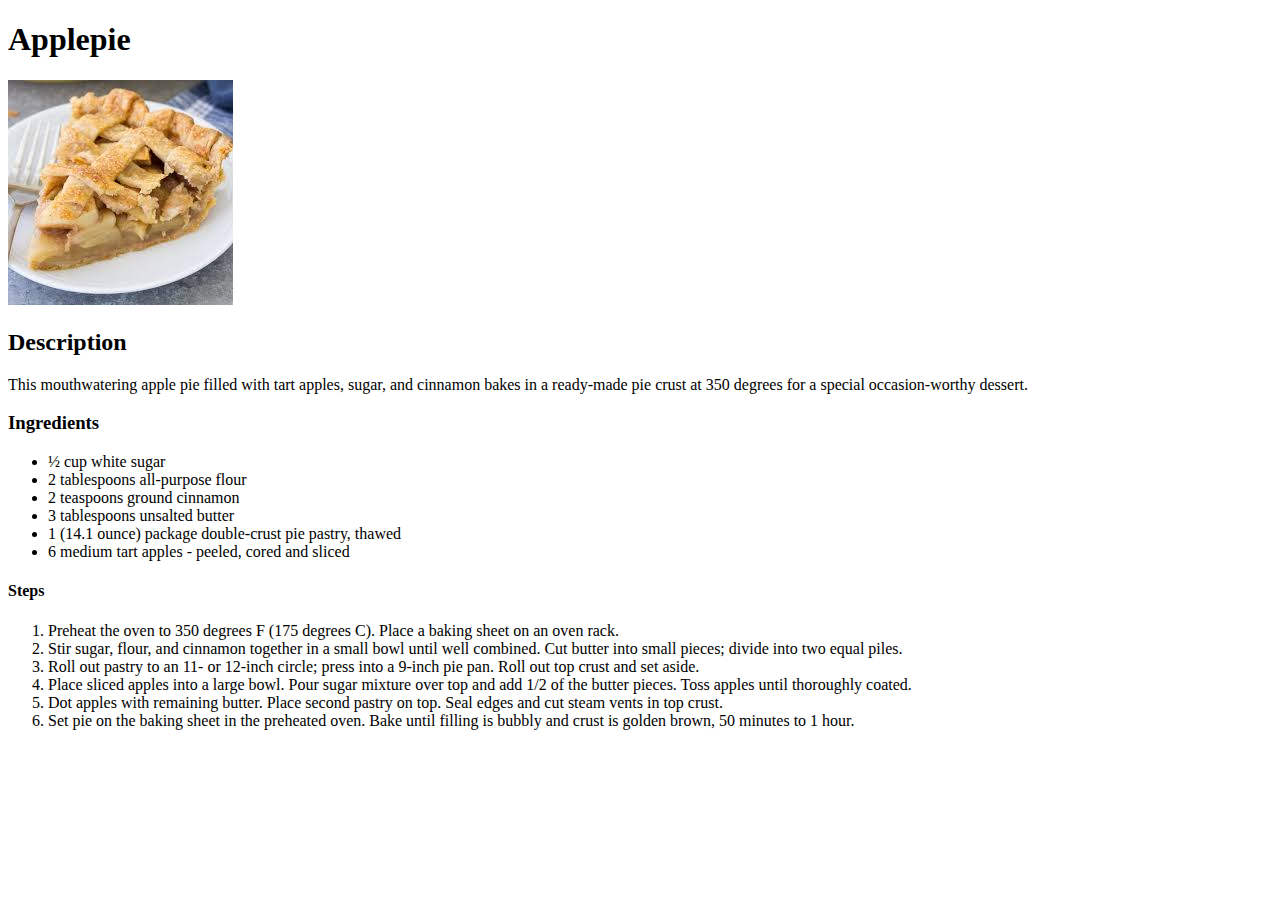
==== recipes/applepie.html @ 990c10a8 "finishing the project" ====
<!DOCTYPE html>
<html lang="en">
<head>
    <meta charset="UTF-8">
    <meta name="viewport" content="width=device-width, initial-scale=1.0">
    <title>Applepie</title>
</head>
<body>
    <h1>Applepie</h1>
    <img src="/images/applepie.jpg">
    <h2>Description</h2>
    <p>This mouthwatering apple pie filled with tart apples, sugar, and cinnamon bakes in a ready-made pie crust at 350 degrees for a special occasion-worthy dessert.</p>
    <h3>Ingredients</h3>
    <ul>
        <li>½ cup white sugar</li>
        <li>2 tablespoons all-purpose flour</li>
        <li>2 teaspoons ground cinnamon</li>
        <li>3 tablespoons unsalted butter</li>
        <li>1 (14.1 ounce) package double-crust pie pastry, thawed</li>
        <li>6 medium tart apples - peeled, cored and sliced</li>
    </ul>
    <h4>Steps</h4>
    <ol>
        <li>Preheat the oven to 350 degrees F (175 degrees C). Place a baking sheet on an oven rack.</li>
        <li>Stir sugar, flour, and cinnamon together in a small bowl until well combined. Cut butter into small pieces; divide into two equal piles.</li>
        <li>Roll out pastry to an 11- or 12-inch circle; press into a 9-inch pie pan. Roll out top crust and set aside.</li>
        <li>Place sliced apples into a large bowl. Pour sugar mixture over top and add 1/2 of the butter pieces. Toss apples until thoroughly coated.</li>
        <li>Dot apples with remaining butter. Place second pastry on top. Seal edges and cut steam vents in top crust.</li>
        <li>Set pie on the baking sheet in the preheated oven. Bake until filling is bubbly and crust is golden brown, 50 minutes to 1 hour.</li>
    </ol>

    
</body>
</html>
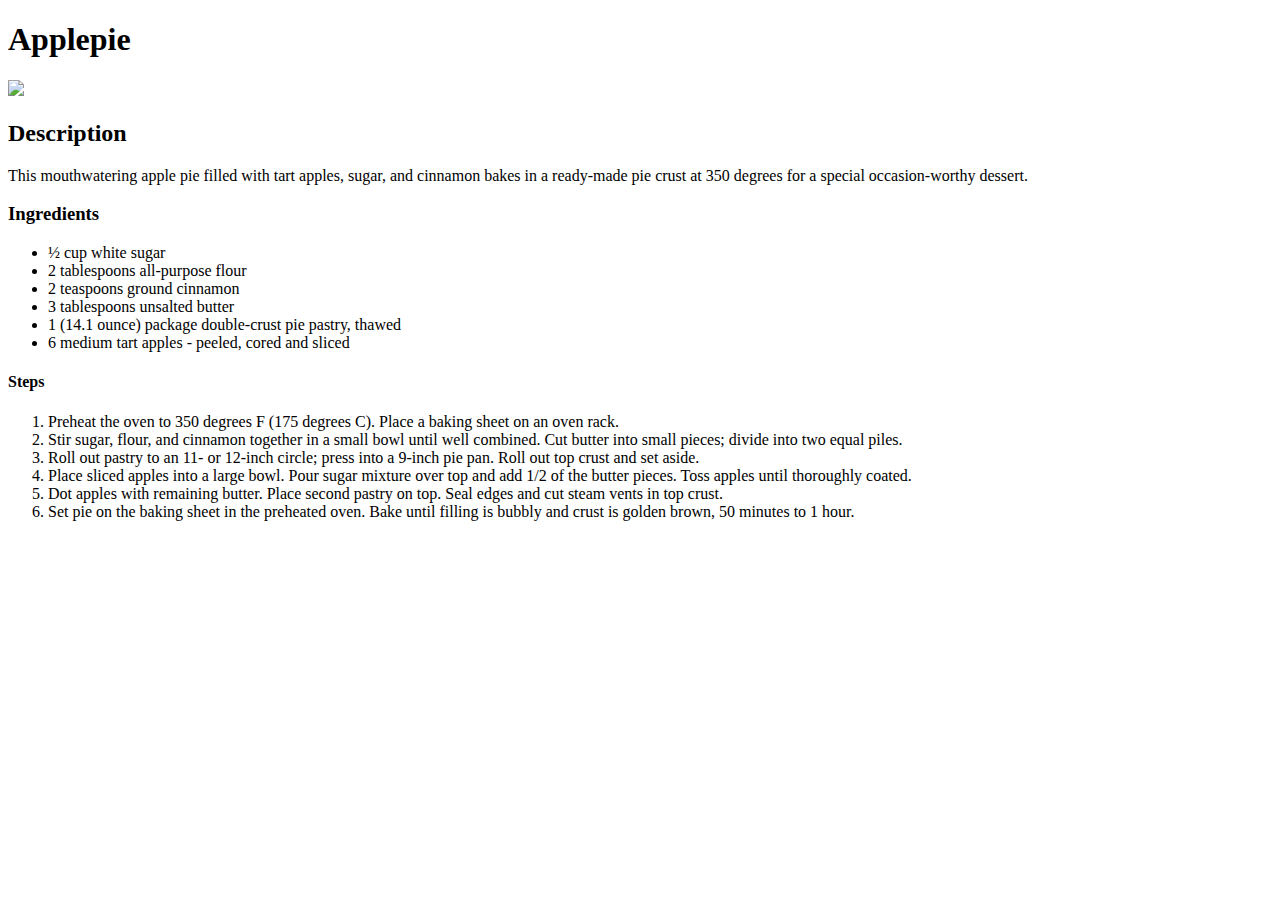
==== commit 8d033c35: "again fixing issue now images did not load" ====
--- a/recipes/applepie.html
+++ b/recipes/applepie.html
@@ -7,7 +7,7 @@
 </head>
 <body>
     <h1>Applepie</h1>
-    <img src="/images/applepie.jpg">
+    <img src="/odin-recipes/images/applepie.jpg">
     <h2>Description</h2>
     <p>This mouthwatering apple pie filled with tart apples, sugar, and cinnamon bakes in a ready-made pie crust at 350 degrees for a special occasion-worthy dessert.</p>
     <h3>Ingredients</h3>
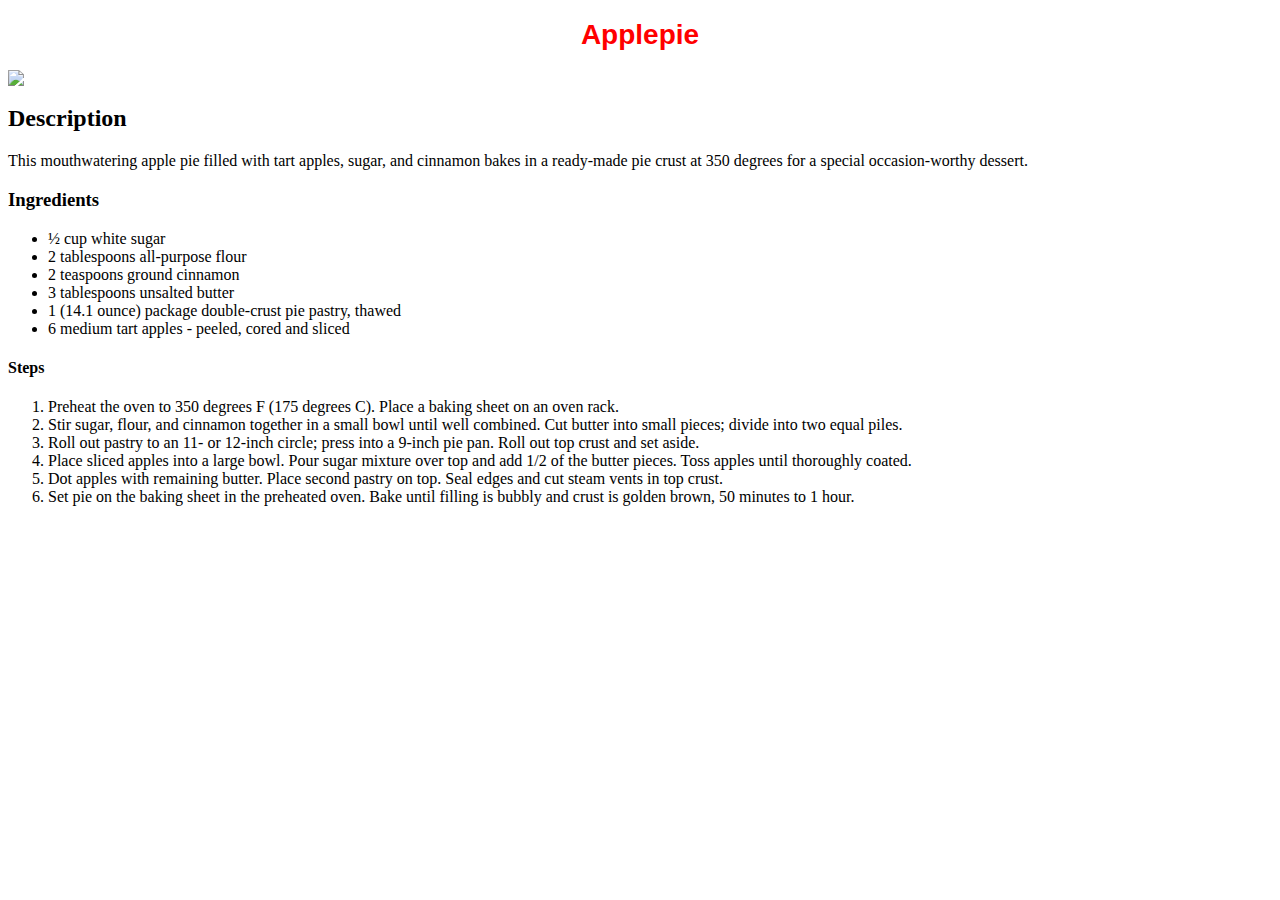
==== commit 00d6171c: "still editing, going through css course" ====
--- a/recipes/applepie.html
+++ b/recipes/applepie.html
@@ -4,6 +4,7 @@
     <meta charset="UTF-8">
     <meta name="viewport" content="width=device-width, initial-scale=1.0">
     <title>Applepie</title>
+    <link rel="stylesheet" href="applepies.css">
 </head>
 <body>
     <h1>Applepie</h1>
--- a/recipes/applepies.css
+++ b/recipes/applepies.css
@@ -0,0 +1,12 @@
+img {
+    display: block;
+    margin: 0 auto;
+}
+
+h1 {
+    text-align: center;
+    font-size: 28px;
+    font-family: 'Lucida Sans', 'Lucida Sans Regular', 'Lucida Grande', 'Lucida Sans Unicode', Geneva, Verdana, sans-serif;
+    color: red;
+
+}
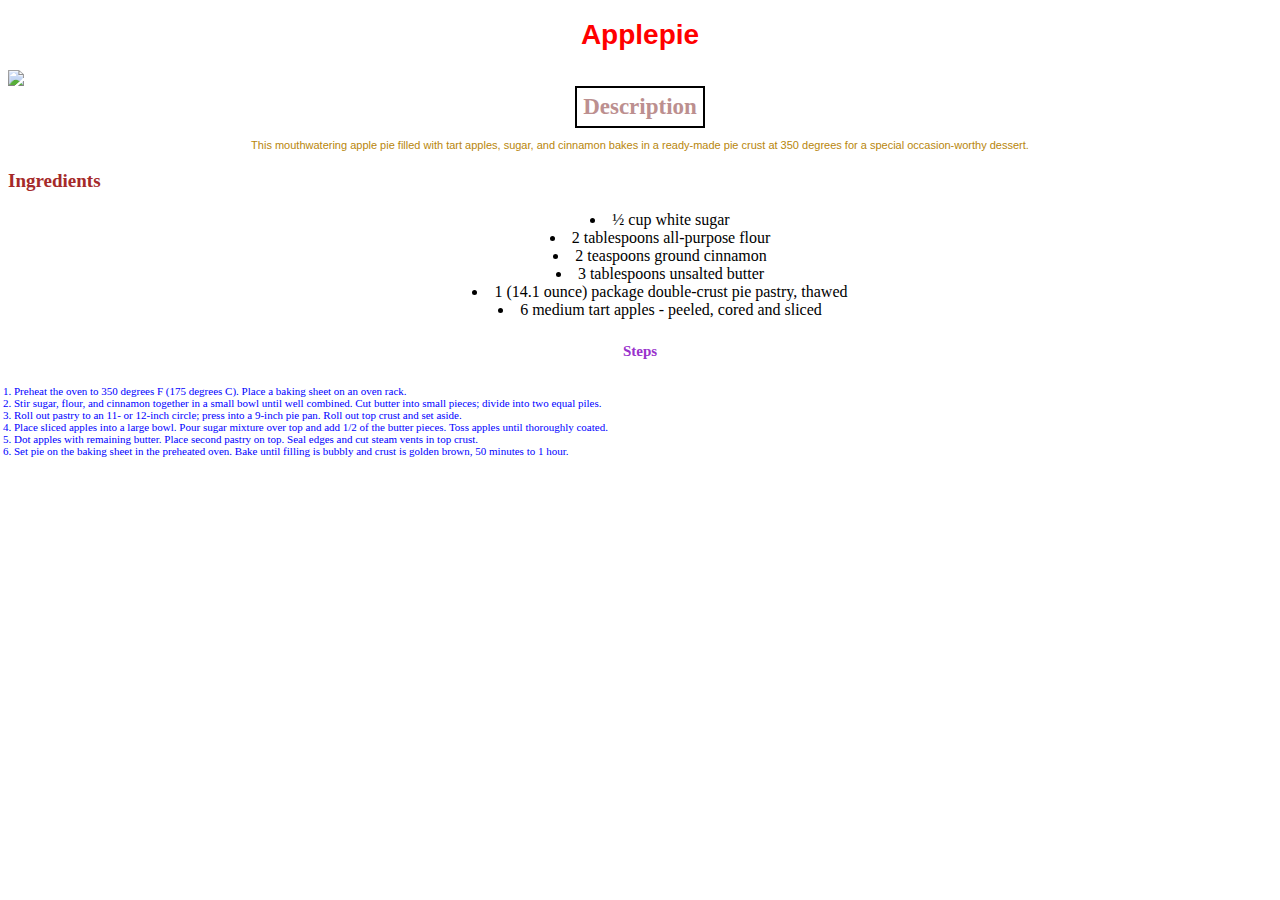
==== commit 33aafc33: "finished upgrading the menu" ====
--- a/recipes/applepie.html
+++ b/recipes/applepie.html
@@ -9,7 +9,9 @@
 <body>
     <h1>Applepie</h1>
     <img src="/odin-recipes/images/applepie.jpg">
+    <div class="kontener">
     <h2>Description</h2>
+    </div>
     <p>This mouthwatering apple pie filled with tart apples, sugar, and cinnamon bakes in a ready-made pie crust at 350 degrees for a special occasion-worthy dessert.</p>
     <h3>Ingredients</h3>
     <ul>
@@ -20,7 +22,9 @@
         <li>1 (14.1 ounce) package double-crust pie pastry, thawed</li>
         <li>6 medium tart apples - peeled, cored and sliced</li>
     </ul>
+    <div class="kontener">
     <h4>Steps</h4>
+    </div>
     <ol>
         <li>Preheat the oven to 350 degrees F (175 degrees C). Place a baking sheet on an oven rack.</li>
         <li>Stir sugar, flour, and cinnamon together in a small bowl until well combined. Cut butter into small pieces; divide into two equal piles.</li>
--- a/recipes/applepies.css
+++ b/recipes/applepies.css
@@ -10,3 +10,47 @@
     color: red;
 
 }
+
+h2 {
+    font-size: 23px;
+    color: rosybrown ;
+    border: 2px solid black;
+    display: inline-block;
+    margin: 0 auto;
+    padding: 6px;
+}
+
+.kontener {
+    text-align: center;
+}
+
+p {
+    text-align: center;
+    font-family: 'Gill Sans', 'Gill Sans MT', Calibri, 'Trebuchet MS', sans-serif;
+    font-size: 11px;
+    color: darkgoldenrod;
+}
+
+h3 {
+    font-size: 19px;
+    color: brown;
+}
+
+ul {
+    list-style-position: inside;
+    text-align: center;
+}
+
+h4 {
+    font-size: 15px;
+    color: darkorchid;
+    display: inline-block;
+    padding: 8px;
+    margin: 0 auto;
+}
+
+ol {
+    font-size: 11px;
+    color: blue;
+    padding: 6px;
+}